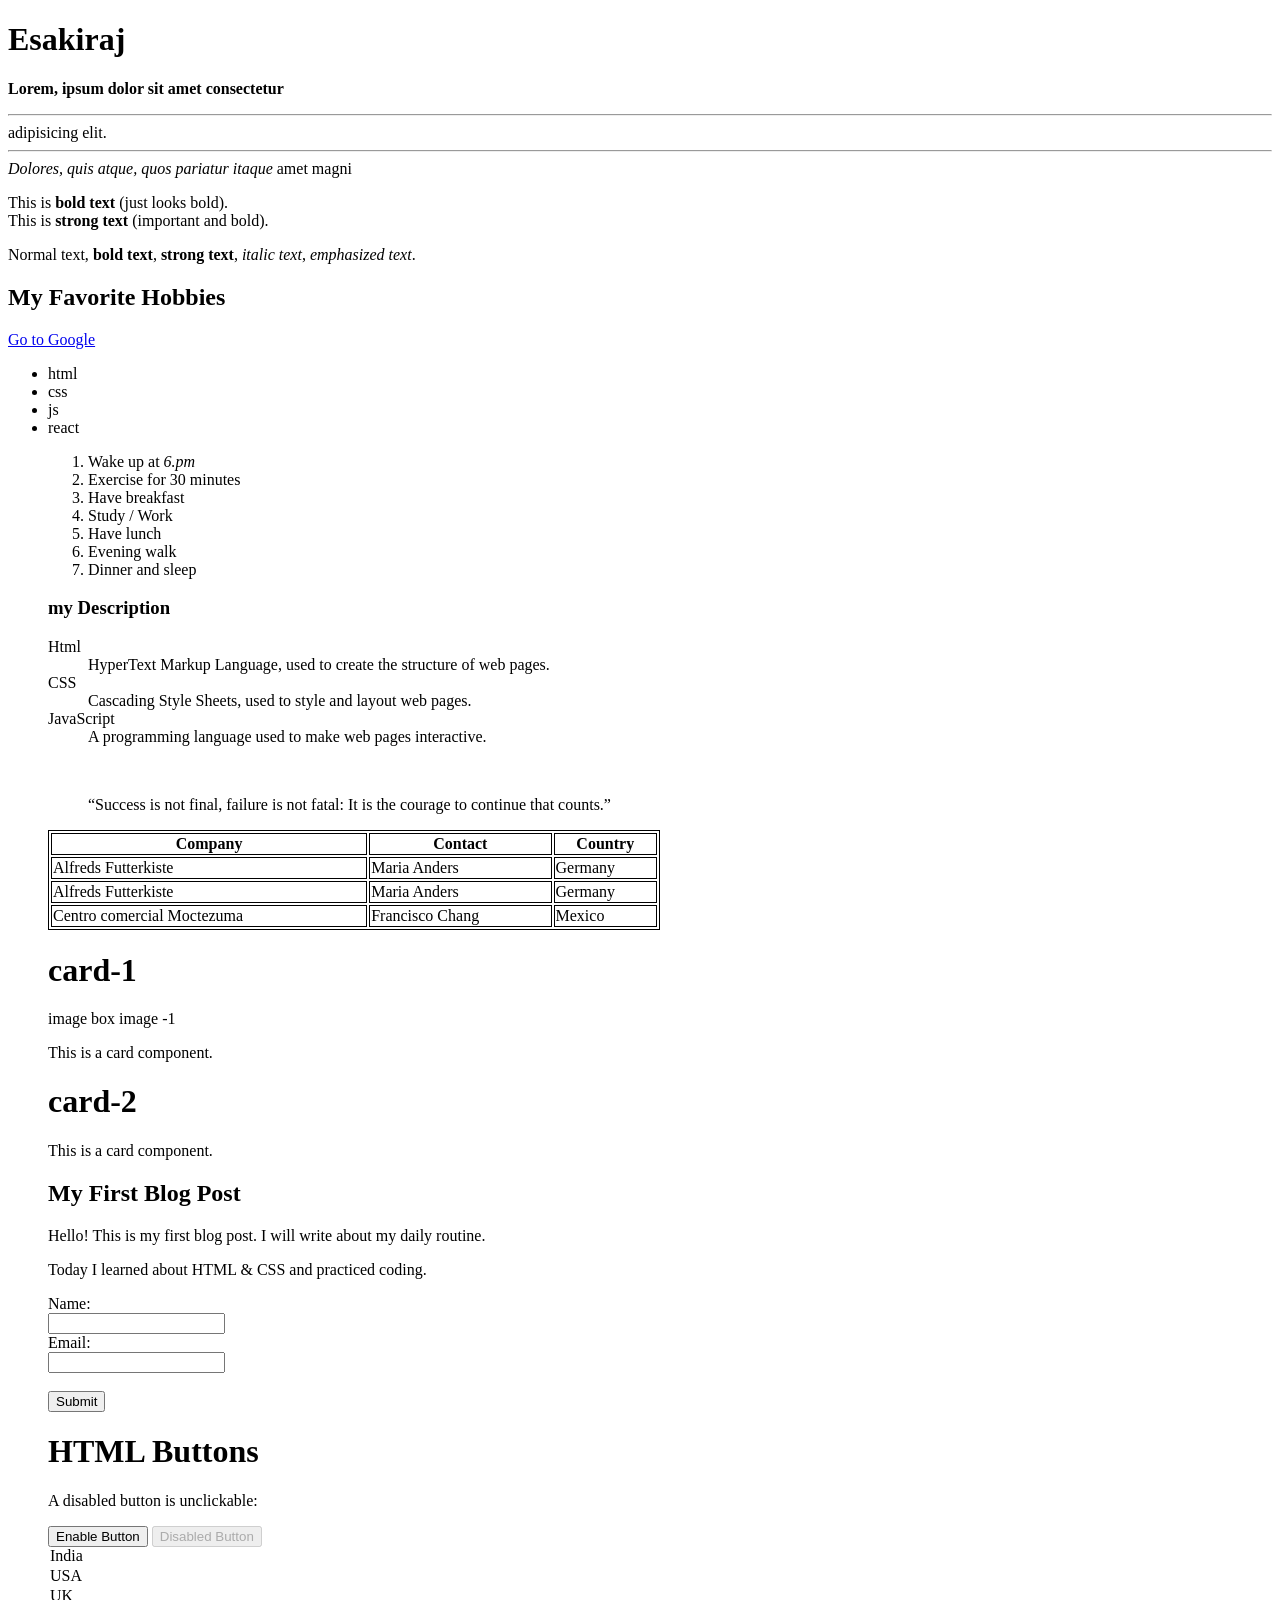
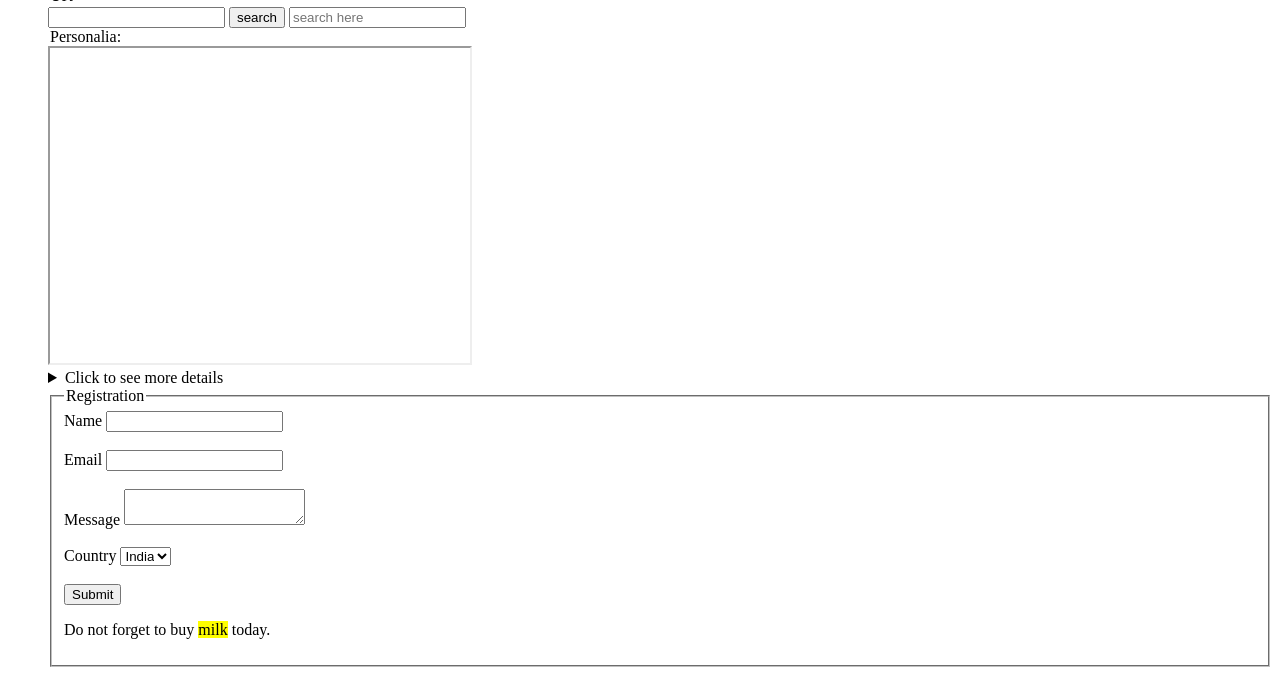
==== index.html @ 62447335 "50-html-tag -yesterday yesterday-work" ====
<!DOCTYPE html>
<html lang="en">
<head>
    <meta charset="UTF-8">
    <meta name="viewport" content="width=device-width, initial-scale=1.0">
    <title>Document</title>
</head>
<body>
    <!DOCTYPE html>
<html lang="en">
  <head>
      <meta charset="UTF-8">
    <meta name="viewport" content="width=device-width, initial-scale=1.0">
    <title>Personal website</title>
     <link rel="icon" type="image/icon" href="./HD-wallpaper-white-pigeon-white-love.jpg">
      <style>
        table, th, td {
  border: 1px solid black;
}
  </style>
</head>
<body>
    <!-- <h1>hello</h1>
    <h2>hello</h2>
    <h3>hello</h3>
    <h4>hello</h4>
    <h5>hello</h5>
    <h6>hello</h6> -->
<h1></h1>

    <h1>Esakiraj</h1>
<p> <b>Lorem, ipsum dolor sit amet consectetur</b><hr> adipisicing elit.<br>
 <hr>  <i>  Dolores, quis atque, quos pariatur itaque</i> amet magni 

 <p>
  This is <b>bold text</b> (just looks bold).<br>
  This is <strong>strong text</strong> (important and bold).
</p>
<p>
  Normal text, <b>bold text</b>, <strong>strong text</strong>, 
  <i>italic text</i>, <em>emphasized text</em>.
</p>
<h2>My <b>Favorite Hobbies</b></h2>
<a href="https://www.google.com" target="_blank">Go to Google</a>


<ul>
    <li>html</li>
    <li>css</li>
    <li>js</li>
    <li>react</li>
</ul>
<ol>
     <ol>
    <li>Wake up at <em>6.pm</em></li>
    <li>Exercise for 30 minutes</li>
    <li>Have breakfast</li>
    <li>Study / Work</li>
    <li>Have lunch</li>
    <li>Evening walk</li>
    <li>Dinner and sleep</li>
</ol>
<h3><strong>my Description</strong></h3>
<dl>
    <dt>Html</dt>
    <dd>HyperText Markup Language, used to create the structure of web pages.</dd>
    <dt>CSS</dt>
    <dd>Cascading Style Sheets, used to style and layout web pages.</dd>
    
  <dt>JavaScript</dt>
  <dd>A programming language used to make web pages interactive.</dd>
</dl>
<img src="./HD-wallpaper-white-pigeon-white-love.jpg" alt="">
<blockquote>
      “Success is not final, failure is not fatal: It is the courage to continue that counts.”
</blockquote>


<table style="width:50%;">
    <tr>
     <th>Company</th>
    <th>Contact</th>
    <th>Country</th>
    </tr>
    <tr>
    <td>Alfreds Futterkiste</td>
    <td>Maria Anders</td>
    <td>Germany</td>
  </tr>
<tr>
    <td>Alfreds Futterkiste</td>
    <td>Maria Anders</td>
    <td>Germany</td>
  </tr>
  <tfoot>
  <tr>
    <td>Centro comercial Moctezuma</td>
    <td>Francisco Chang</td>
    <td>Mexico</td>
  </tr>
</tfoot>
</table>
<div>
    <h1>card-1</h1>
<span> image box</span>
<span> image -1</span>
    <p>This is a card component. </p>
</div><div>
    <h1>card-2</h1>
    <p>This is a card component.</p>
   
</div>
<article>
  <h2>My First Blog Post</h2>
  <p>Hello! This is my first blog post. I will write about my daily routine.</p>
  <p>Today I learned about HTML & CSS and practiced coding.</p>
</article>

<form  method="post">
  <label for="name">Name:</label><br>
  <input type="text" id="name" name="name"><br>
  <label for="email">Email:</label><br>
  <input type="email" id="email" name="email"><br><br>
  <input type="submit" value="Submit">
  <h1>HTML Buttons</h1>

<p>A disabled button is unclickable:</p>
<button>Enable Button</button>
<button disabled>Disabled Button</button>
<section>
 <option value="india">India</option>
  <option value="usa">USA</option>
  <option value="uk">UK</option>
</section>
</form>
<input list="mylist">
<datalist id="mylist">
  <option value="Apple">
  <option value="Banana">
  <option value="Mango">
</datalist>
<button>search</button>

<input  list ='course'type="text" placeholder="search here">
<datalist id="course">
  <option value="js">
  <option value="html">
  <option value="react">
</datalist>
</body>
  <legend>Personalia:</legend>
  <iframe width="420" height="315"
src="https://www.youtube.com/embed/tgbNymZ7vqY?autoplay=1&mute=1">
</iframe>


<details>
  <summary>Click to see more details</summary>
  <p>This is additional content that is hidden by default.</p>
</details>
<form>

<fieldset>
<legend>Registration</legend>

<label>Name</label>
<input type="text"><br><br>

<label>Email</label>
<input type="email"><br><br>

<label>Message</label>
<textarea></textarea><br><br>

<label>Country</label>
<select>
  <option>India</option>
  <option>USA</option>
</select><br><br>

<button type="submit">Submit</button>
<p>Do not forget to buy <mark>milk</mark> today.</p>
</fieldset>

</form>

</body>
</html>
</body>
</html>
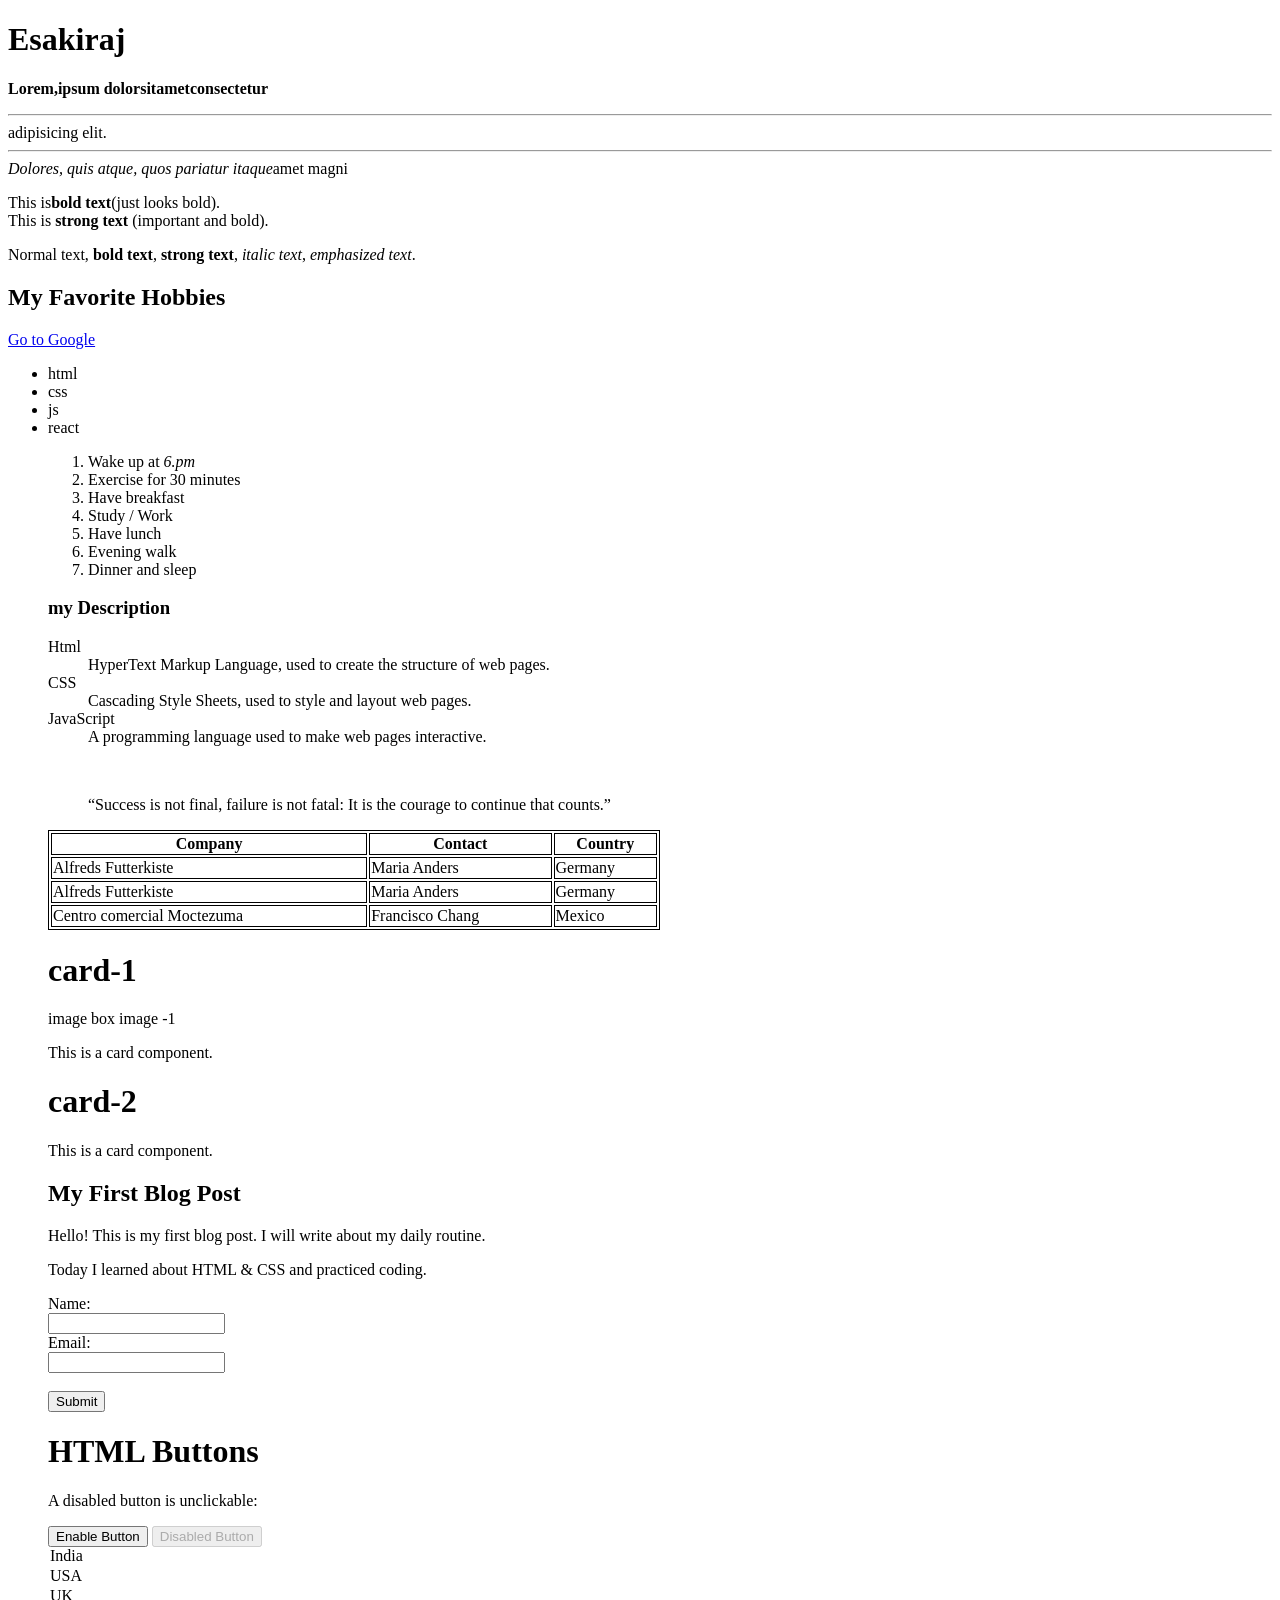
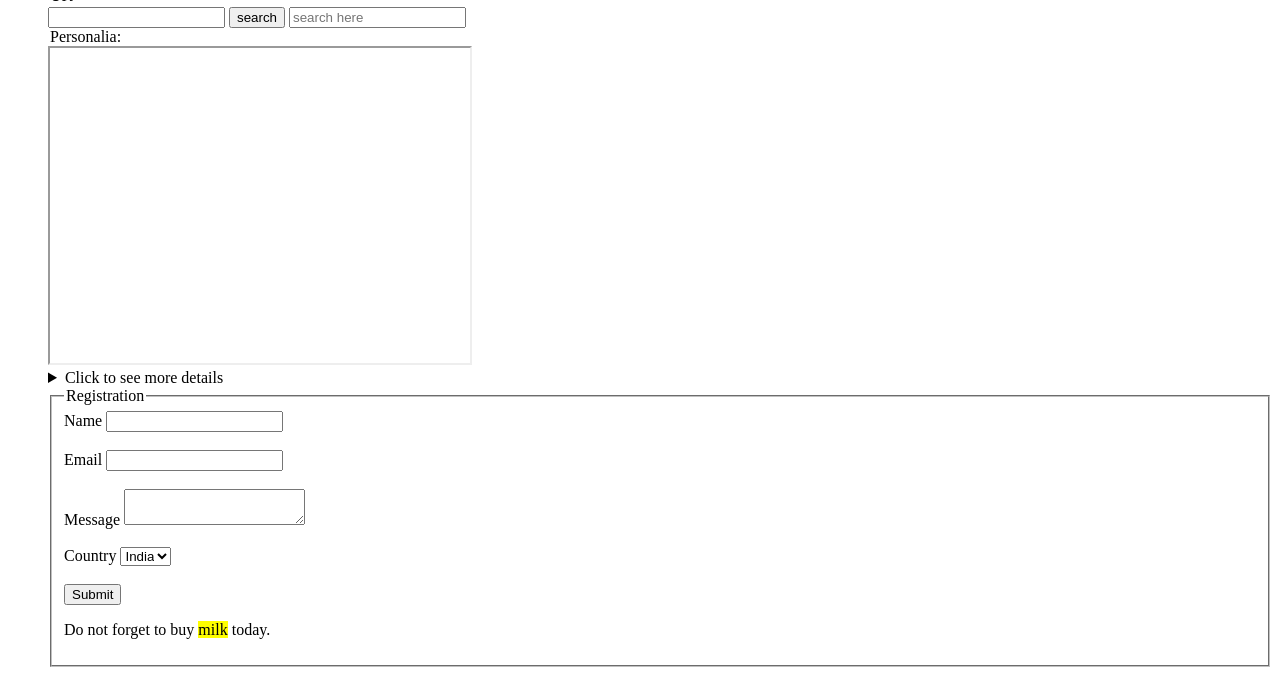
==== commit 1cadf37b: "changes" ====
--- a/index.html
+++ b/index.html
@@ -7,184 +7,157 @@
 </head>
 <body>
     <!DOCTYPE html>
-<html lang="en">
-  <head>
-      <meta charset="UTF-8">
-    <meta name="viewport" content="width=device-width, initial-scale=1.0">
-    <title>Personal website</title>
-     <link rel="icon" type="image/icon" href="./HD-wallpaper-white-pigeon-white-love.jpg">
-      <style>
-        table, th, td {
-  border: 1px solid black;
-}
-  </style>
-</head>
-<body>
-    <!-- <h1>hello</h1>
-    <h2>hello</h2>
-    <h3>hello</h3>
-    <h4>hello</h4>
-    <h5>hello</h5>
-    <h6>hello</h6> -->
-<h1></h1>
-
-    <h1>Esakiraj</h1>
-<p> <b>Lorem, ipsum dolor sit amet consectetur</b><hr> adipisicing elit.<br>
- <hr>  <i>  Dolores, quis atque, quos pariatur itaque</i> amet magni 
-
- <p>
-  This is <b>bold text</b> (just looks bold).<br>
-  This is <strong>strong text</strong> (important and bold).
-</p>
-<p>
-  Normal text, <b>bold text</b>, <strong>strong text</strong>, 
-  <i>italic text</i>, <em>emphasized text</em>.
-</p>
-<h2>My <b>Favorite Hobbies</b></h2>
-<a href="https://www.google.com" target="_blank">Go to Google</a>
+    <html lang="en">
+    <head>
+        <meta charset="UTF-8">
+        <meta name="viewport" content="width=device-width, initial-scale=1.0">
+        <title>Personal website</title>
+        <link rel="icon" type="image/icon" href="./HD-wallpaper-white-pigeon-white-love.jpg">
+        <style>
+            table,
+            th,
+            td {
+                border: 1px solid black;
+            }
+        </style>
+    </head>
+    <body>
+        <h1>Esakiraj</h1>
+        <p> <b>Lorem,ipsum dolorsitametconsectetur</b>
+            <hr> adipisicing elit.<br>
+            <hr><i>Dolores, quis atque, quos pariatur itaque</i>amet magni
+        </p>
+        <p>This is<b>bold text</b>(just looks bold).<br>
+            This is <strong>strong text</strong> (important and bold).
+        </p>
+        <p>Normal text, <b>bold text</b>, <strong>strong text</strong>,
+            <i>italic text</i>, <em>emphasized text</em>.
+        </p>
+        <h2>My <b>Favorite Hobbies</b></h2>
+        <a href="https://www.google.com" target="_blank">Go to Google</a>
+        <ul>
+            <li>html</li>
+            <li>css</li>
+            <li>js</li>
+            <li>react</li>
+        </ul>
+        <ol>
+            <ol>
+                <li>Wake up at <em>6.pm</em></li>
+                <li>Exercise for 30 minutes</li>
+                <li>Have breakfast</li>
+                <li>Study / Work</li>
+                <li>Have lunch</li>
+                <li>Evening walk</li>
+                <li>Dinner and sleep</li>
+            </ol>
+            <h3><strong>my Description</strong></h3>
+            <dl>
+                <dt>Html</dt>
+                <dd>HyperText Markup Language, used to create the structure of web pages.</dd>
+                <dt>CSS</dt>
+                <dd>Cascading Style Sheets, used to style and layout web pages.</dd>
+                <dt>JavaScript</dt>
+                <dd>A programming language used to make web pages interactive.</dd>
+            </dl>
+            <img src="./HD-wallpaper-white-pigeon-white-love.jpg" alt="">
+            <blockquote>
+                “Success is not final, failure is not fatal: It is the courage to continue that counts.”
+            </blockquote>
+            <table style="width:50%;">
+                <tr>
+                    <th>Company</th>
+                    <th>Contact</th>
+                    <th>Country</th>
+                </tr>
+                <tr>
+                    <td>Alfreds Futterkiste</td>
+                    <td>Maria Anders</td>
+                    <td>Germany</td>
+                </tr>
+                <tr>
+                    <td>Alfreds Futterkiste</td>
+                    <td>Maria Anders</td>
+                    <td>Germany</td>
+                </tr>
+                <tfoot>
+                    <tr>
+                        <td>Centro comercial Moctezuma</td>
+                        <td>Francisco Chang</td>
+                        <td>Mexico</td>
+                    </tr>
+                </tfoot>
+            </table>
+            <div>
+                <h1>card-1</h1>
+                <span> image box</span>
+                <span> image -1</span>
+                <p>This is a card component. </p>
+            </div>
+            <div>
+                <h1>card-2</h1>
+                <p>This is a card component.</p>
+            </div>
+            <article>
+                <h2>My First Blog Post</h2>
+                <p>Hello! This is my first blog post. I will write about my daily routine.</p>
+                <p>Today I learned about HTML & CSS and practiced coding.</p>
+            </article>
+            <form>
+                <label for="name">Name:</label><br>
+                <input type="text" id="name" name="name"><br>
+                <label for="email">Email:</label><br>
+                <input type="email" id="email" name="email"><br><br>
+                <input type="submit" value="Submit">
+                <h1>HTML Buttons</h1>
+                <p>A disabled button is unclickable:</p>
+                <button>Enable Button</button>
+                <button disabled>Disabled Button</button>
+                <section>
+                    <option value="india">India</option>
+                    <option value="usa">USA</option>
+                    <option value="uk">UK</option>
+                </section>
+            </form>
+            <input list="mylist">
+            <datalist id="mylist">
+                <option value="Apple">
+                <option value="Banana">
+                <option value="Mango">
+            </datalist>
+            <button>search</button>
+            <input list='course' type="text" placeholder="search here">
+            <datalist id="course">
+                <option value="js">
+                <option value="html">
+                <option value="react">
+            </datalist>
+    <legend>Personalia:</legend>
+    <iframe width="420" height="315" src="https://www.youtube.com/embed/tgbNymZ7vqY?autoplay=1&mute=1">
+    </iframe>
+    <details>
+        <summary>Click to see more details</summary>
+        <p>This is additional content that is hidden by default.</p>
+    </details>
+    <form>
+        <fieldset>
+            <legend>Registration</legend>
+            <label>Name</label>
+            <input type="text"><br><br>
+            <label>Email</label>
+            <input type="email"><br><br>
+            <label>Message</label>
+            <textarea></textarea><br><br>
+            <label>Country</label>
+            <select>
+                <option>India</option>
+                <option>USA</option>
+            </select><br><br>
+            <button type="submit">Submit</button>
+            <p>Do not forget to buy <mark>milk</mark> today.</p>
+        </fieldset>
+    </form>
+</body>
+</html>
 
 
-<ul>
-    <li>html</li>
-    <li>css</li>
-    <li>js</li>
-    <li>react</li>
-</ul>
-<ol>
-     <ol>
-    <li>Wake up at <em>6.pm</em></li>
-    <li>Exercise for 30 minutes</li>
-    <li>Have breakfast</li>
-    <li>Study / Work</li>
-    <li>Have lunch</li>
-    <li>Evening walk</li>
-    <li>Dinner and sleep</li>
-</ol>
-<h3><strong>my Description</strong></h3>
-<dl>
-    <dt>Html</dt>
-    <dd>HyperText Markup Language, used to create the structure of web pages.</dd>
-    <dt>CSS</dt>
-    <dd>Cascading Style Sheets, used to style and layout web pages.</dd>
-    
-  <dt>JavaScript</dt>
-  <dd>A programming language used to make web pages interactive.</dd>
-</dl>
-<img src="./HD-wallpaper-white-pigeon-white-love.jpg" alt="">
-<blockquote>
-      “Success is not final, failure is not fatal: It is the courage to continue that counts.”
-</blockquote>
-
-
-<table style="width:50%;">
-    <tr>
-     <th>Company</th>
-    <th>Contact</th>
-    <th>Country</th>
-    </tr>
-    <tr>
-    <td>Alfreds Futterkiste</td>
-    <td>Maria Anders</td>
-    <td>Germany</td>
-  </tr>
-<tr>
-    <td>Alfreds Futterkiste</td>
-    <td>Maria Anders</td>
-    <td>Germany</td>
-  </tr>
-  <tfoot>
-  <tr>
-    <td>Centro comercial Moctezuma</td>
-    <td>Francisco Chang</td>
-    <td>Mexico</td>
-  </tr>
-</tfoot>
-</table>
-<div>
-    <h1>card-1</h1>
-<span> image box</span>
-<span> image -1</span>
-    <p>This is a card component. </p>
-</div><div>
-    <h1>card-2</h1>
-    <p>This is a card component.</p>
-   
-</div>
-<article>
-  <h2>My First Blog Post</h2>
-  <p>Hello! This is my first blog post. I will write about my daily routine.</p>
-  <p>Today I learned about HTML & CSS and practiced coding.</p>
-</article>
-
-<form  method="post">
-  <label for="name">Name:</label><br>
-  <input type="text" id="name" name="name"><br>
-  <label for="email">Email:</label><br>
-  <input type="email" id="email" name="email"><br><br>
-  <input type="submit" value="Submit">
-  <h1>HTML Buttons</h1>
-
-<p>A disabled button is unclickable:</p>
-<button>Enable Button</button>
-<button disabled>Disabled Button</button>
-<section>
- <option value="india">India</option>
-  <option value="usa">USA</option>
-  <option value="uk">UK</option>
-</section>
-</form>
-<input list="mylist">
-<datalist id="mylist">
-  <option value="Apple">
-  <option value="Banana">
-  <option value="Mango">
-</datalist>
-<button>search</button>
-
-<input  list ='course'type="text" placeholder="search here">
-<datalist id="course">
-  <option value="js">
-  <option value="html">
-  <option value="react">
-</datalist>
-</body>
-  <legend>Personalia:</legend>
-  <iframe width="420" height="315"
-src="https://www.youtube.com/embed/tgbNymZ7vqY?autoplay=1&mute=1">
-</iframe>
-
-
-<details>
-  <summary>Click to see more details</summary>
-  <p>This is additional content that is hidden by default.</p>
-</details>
-<form>
-
-<fieldset>
-<legend>Registration</legend>
-
-<label>Name</label>
-<input type="text"><br><br>
-
-<label>Email</label>
-<input type="email"><br><br>
-
-<label>Message</label>
-<textarea></textarea><br><br>
-
-<label>Country</label>
-<select>
-  <option>India</option>
-  <option>USA</option>
-</select><br><br>
-
-<button type="submit">Submit</button>
-<p>Do not forget to buy <mark>milk</mark> today.</p>
-</fieldset>
-
-</form>
-
-</body>
-</html>
-</body>
-</html>
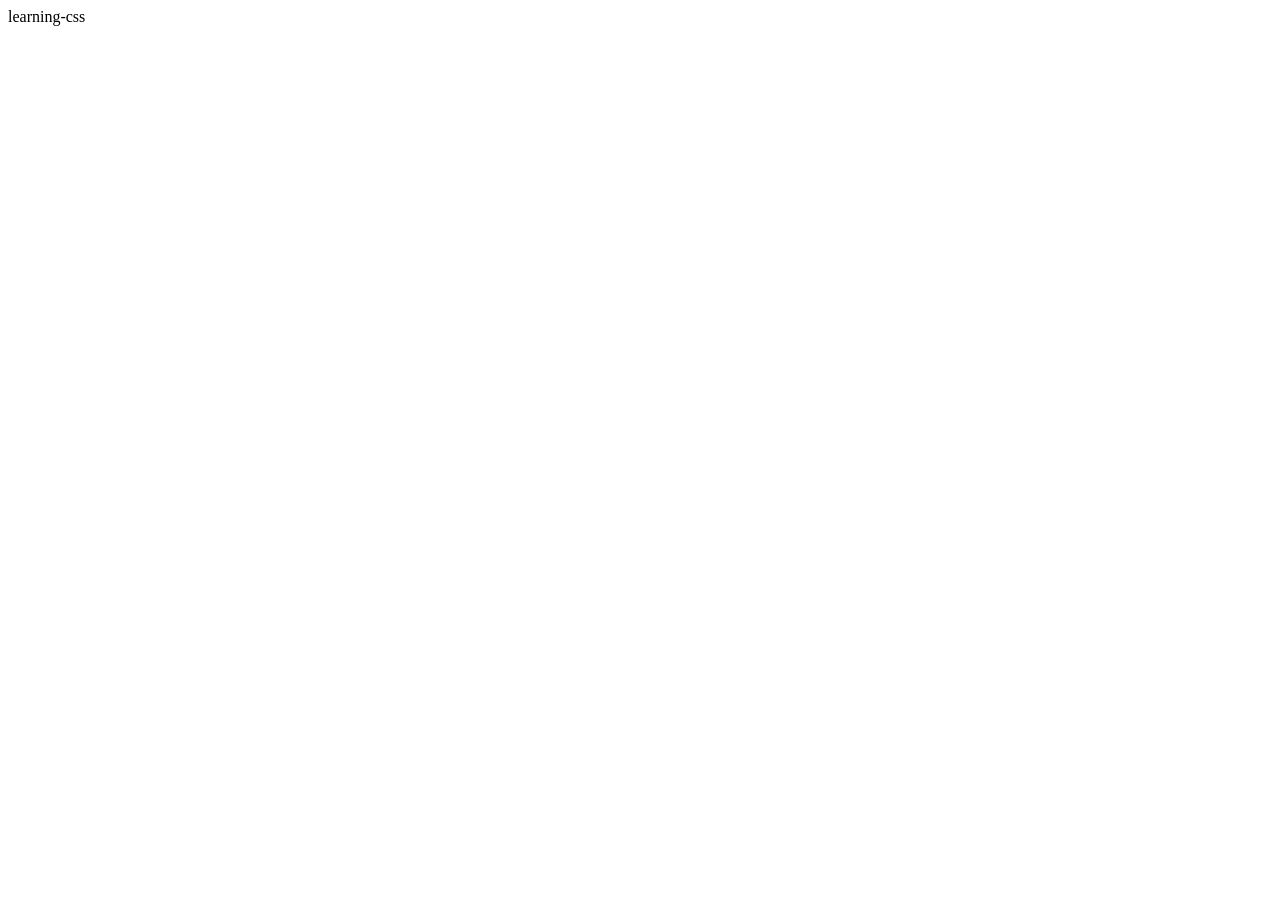
==== commit 9715aa25: "css-selector-boxmodel-combinator" ====
--- a/index.html
+++ b/index.html
@@ -3,161 +3,9 @@
 <head>
     <meta charset="UTF-8">
     <meta name="viewport" content="width=device-width, initial-scale=1.0">
-    <title>Document</title>
+    <title>CSS</title>
 </head>
 <body>
-    <!DOCTYPE html>
-    <html lang="en">
-    <head>
-        <meta charset="UTF-8">
-        <meta name="viewport" content="width=device-width, initial-scale=1.0">
-        <title>Personal website</title>
-        <link rel="icon" type="image/icon" href="./HD-wallpaper-white-pigeon-white-love.jpg">
-        <style>
-            table,
-            th,
-            td {
-                border: 1px solid black;
-            }
-        </style>
-    </head>
-    <body>
-        <h1>Esakiraj</h1>
-        <p> <b>Lorem,ipsum dolorsitametconsectetur</b>
-            <hr> adipisicing elit.<br>
-            <hr><i>Dolores, quis atque, quos pariatur itaque</i>amet magni
-        </p>
-        <p>This is<b>bold text</b>(just looks bold).<br>
-            This is <strong>strong text</strong> (important and bold).
-        </p>
-        <p>Normal text, <b>bold text</b>, <strong>strong text</strong>,
-            <i>italic text</i>, <em>emphasized text</em>.
-        </p>
-        <h2>My <b>Favorite Hobbies</b></h2>
-        <a href="https://www.google.com" target="_blank">Go to Google</a>
-        <ul>
-            <li>html</li>
-            <li>css</li>
-            <li>js</li>
-            <li>react</li>
-        </ul>
-        <ol>
-            <ol>
-                <li>Wake up at <em>6.pm</em></li>
-                <li>Exercise for 30 minutes</li>
-                <li>Have breakfast</li>
-                <li>Study / Work</li>
-                <li>Have lunch</li>
-                <li>Evening walk</li>
-                <li>Dinner and sleep</li>
-            </ol>
-            <h3><strong>my Description</strong></h3>
-            <dl>
-                <dt>Html</dt>
-                <dd>HyperText Markup Language, used to create the structure of web pages.</dd>
-                <dt>CSS</dt>
-                <dd>Cascading Style Sheets, used to style and layout web pages.</dd>
-                <dt>JavaScript</dt>
-                <dd>A programming language used to make web pages interactive.</dd>
-            </dl>
-            <img src="./HD-wallpaper-white-pigeon-white-love.jpg" alt="">
-            <blockquote>
-                “Success is not final, failure is not fatal: It is the courage to continue that counts.”
-            </blockquote>
-            <table style="width:50%;">
-                <tr>
-                    <th>Company</th>
-                    <th>Contact</th>
-                    <th>Country</th>
-                </tr>
-                <tr>
-                    <td>Alfreds Futterkiste</td>
-                    <td>Maria Anders</td>
-                    <td>Germany</td>
-                </tr>
-                <tr>
-                    <td>Alfreds Futterkiste</td>
-                    <td>Maria Anders</td>
-                    <td>Germany</td>
-                </tr>
-                <tfoot>
-                    <tr>
-                        <td>Centro comercial Moctezuma</td>
-                        <td>Francisco Chang</td>
-                        <td>Mexico</td>
-                    </tr>
-                </tfoot>
-            </table>
-            <div>
-                <h1>card-1</h1>
-                <span> image box</span>
-                <span> image -1</span>
-                <p>This is a card component. </p>
-            </div>
-            <div>
-                <h1>card-2</h1>
-                <p>This is a card component.</p>
-            </div>
-            <article>
-                <h2>My First Blog Post</h2>
-                <p>Hello! This is my first blog post. I will write about my daily routine.</p>
-                <p>Today I learned about HTML & CSS and practiced coding.</p>
-            </article>
-            <form>
-                <label for="name">Name:</label><br>
-                <input type="text" id="name" name="name"><br>
-                <label for="email">Email:</label><br>
-                <input type="email" id="email" name="email"><br><br>
-                <input type="submit" value="Submit">
-                <h1>HTML Buttons</h1>
-                <p>A disabled button is unclickable:</p>
-                <button>Enable Button</button>
-                <button disabled>Disabled Button</button>
-                <section>
-                    <option value="india">India</option>
-                    <option value="usa">USA</option>
-                    <option value="uk">UK</option>
-                </section>
-            </form>
-            <input list="mylist">
-            <datalist id="mylist">
-                <option value="Apple">
-                <option value="Banana">
-                <option value="Mango">
-            </datalist>
-            <button>search</button>
-            <input list='course' type="text" placeholder="search here">
-            <datalist id="course">
-                <option value="js">
-                <option value="html">
-                <option value="react">
-            </datalist>
-    <legend>Personalia:</legend>
-    <iframe width="420" height="315" src="https://www.youtube.com/embed/tgbNymZ7vqY?autoplay=1&mute=1">
-    </iframe>
-    <details>
-        <summary>Click to see more details</summary>
-        <p>This is additional content that is hidden by default.</p>
-    </details>
-    <form>
-        <fieldset>
-            <legend>Registration</legend>
-            <label>Name</label>
-            <input type="text"><br><br>
-            <label>Email</label>
-            <input type="email"><br><br>
-            <label>Message</label>
-            <textarea></textarea><br><br>
-            <label>Country</label>
-            <select>
-                <option>India</option>
-                <option>USA</option>
-            </select><br><br>
-            <button type="submit">Submit</button>
-            <p>Do not forget to buy <mark>milk</mark> today.</p>
-        </fieldset>
-    </form>
+    learning-css
 </body>
-</html>
-
-
+</html>
